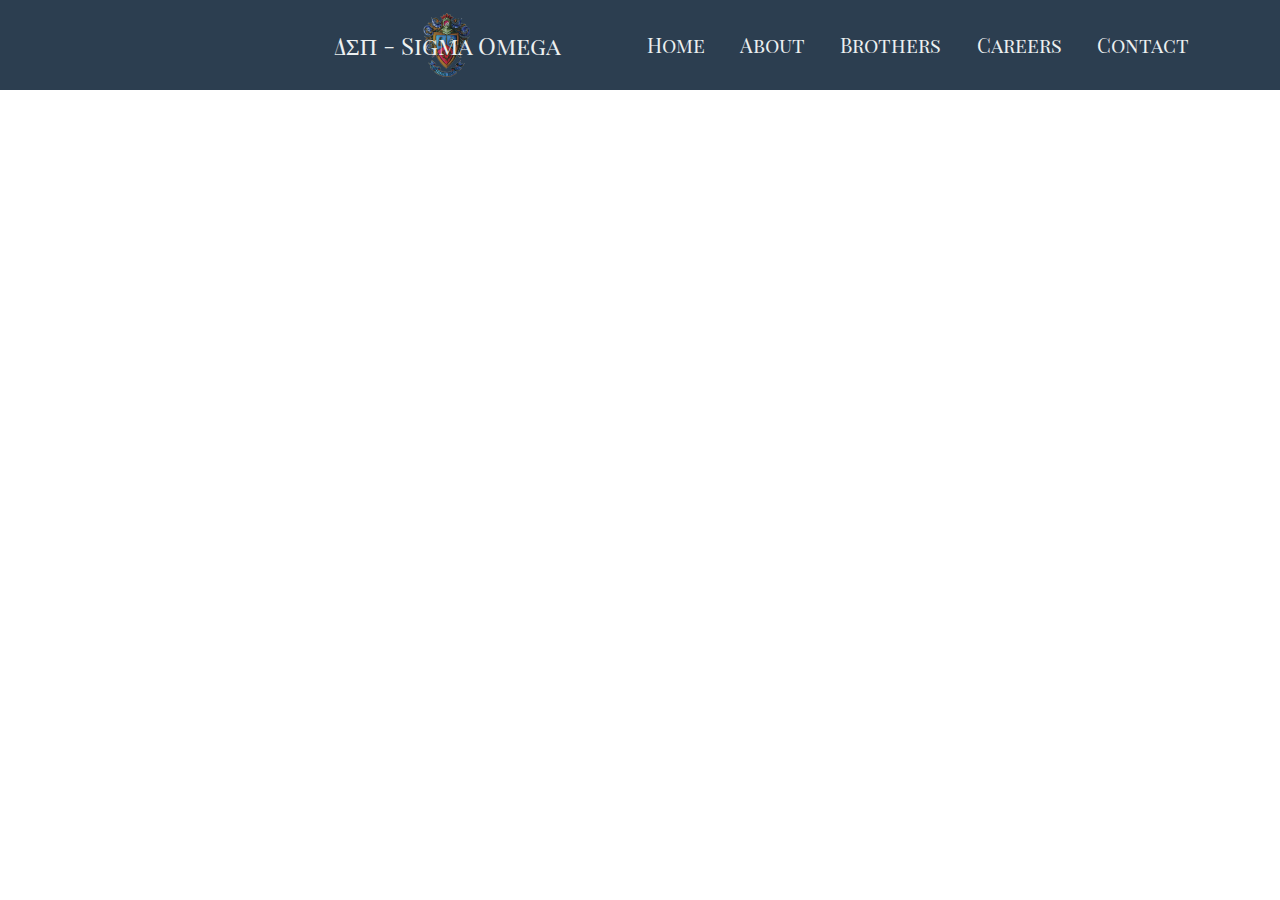
==== about.html @ 97357ebf "Added sections to index.html" ====
<!DOCTYPE html>
<html lang="en">
<head>
    <meta charset="utf-8">
    <meta http-equiv="X-UA-Compatible" content="IE=edge">
    <meta name="viewport" content="width=device-width, initial-scale=1">
    <!-- tab title here -->
    <title>About &Sigma;&Omega;</title>
    <!-- tab icon here -->
    <link rel="shortcut icon" type="image/x-icon"
          href="images/icons/favicon.ico"/>
    <!-- stylesheet imports -->
    <!-- vendor imports -->
    <link href="vendors/bootstrap/css/bootstrap.min.css" rel="stylesheet">
    <!-- custom imports-->
    <link href="stylesheets/compiled/navbar.css" rel="stylesheet">
    <link rel="stylesheet" href="stylesheets/compiled/custom.css">
</head>
<body>
    <!-- script imports -->
    <!-- vendor scripts -->
    <script src="vendors/jquery/jquery-3.3.1.js"></script>
    <script src="vendors/bootstrap/js/bootstrap.bundle.min.js"></script>
    <script src="vendors/handlebars/handlebars-v4.0.11.js"></script>
    <!-- custom scripts -->
    <script src="scripts/utility.js"></script>
    <!-- template imports -->
    <script src="templates/compiled/navbar.tmpl.js"></script>
    <script>
        renderTemplate('navbar', 'body');
    </script>
</body>
</html>
---- stylesheets/compiled/navbar.css ----
/* Provides the styling for the navbar template */
@import url("https://fonts.googleapis.com/css?family=Playfair+Display+SC");
.navbar-custom {
  overflow: hidden;
  background-color: #2c3e50;
  color: #ecf0f1;
  font-family: "Playfair Display SC", Serif;
  z-index: 1;
}
.navbar-custom ul {
  margin-right: 20%;
}
.navbar-custom ul li {
  margin: 0 2%;
}
.navbar-custom a {
  color: #ecf0f1;
  font-size: 125%;
  transition: color 0.2s;
}
.navbar-custom a:hover {
  color: #9b59b6;
  transition: color 0.3s;
}

.navbar-brand {
  position: relative;
  text-align: center;
  margin-left: 32%;
}
.navbar-brand .navbarLogo {
  opacity: 0.75;
  height: 64px;
  width: 64px;
}
.navbar-brand .navbarHeading {
  position: absolute;
  top: 50%;
  left: 50%;
  transform: translate(-50%, -50%);
  font-size: 1rem;
}

.toggler-custom:focus, .toggler-custom:active {
  outline: 0;
}

.toggler-custom span {
  display: block;
  background-color: #ecf0f1;
  height: 3px;
  width: 25px;
  margin: 4px 0;
  position: relative;
  border-radius: 20%;
  transition: all 0.2s;
  right: 5%;
}
.toggler-custom span:nth-child(1) {
  -webkit-transform: rotate(0);
  -moz-transform: rotate(0);
  transform: rotate(0);
}
.toggler-custom span:nth-child(2) {
  opacity: 1;
  filter: alpha(opacity=100);
}
.toggler-custom span:nth-child(3) {
  -webkit-transform: rotate(0);
  -ms-transform: rotate(0);
  transform: rotate(0);
}

.toggler-custom:not(.collapsed) span:nth-child(1) {
  -webkit-transform: rotate(45deg);
  -moz-transform: rotate(45deg);
  transform: rotate(45deg);
  -webkit-transform-origin: 10% 10%;
  -moz-transform-origin: 10% 10%;
  transform-origin: 10% 10%;
}
.toggler-custom:not(.collapsed) span:nth-child(2) {
  opacity: 0;
  filter: alpha(opacity=0);
}
.toggler-custom:not(.collapsed) span:nth-child(3) {
  -webkit-transform: rotate(-45deg);
  -moz-transform: rotate(-45deg);
  transform: rotate(-45deg);
  -webkit-transform-origin: 10% 90%;
  -moz-transform-origin: 10% 90%;
  transform-origin: 10% 90%;
}

@media all and (max-width: 750px) {
  .navbar-brand {
    margin: auto;
  }
}
@media all and (min-width: 750px) {
  .navbar-brand .navbarHeading {
    font-size: 1.5rem;
  }
}
@media all and (min-width: 1400px) {
  .navbar-custom {
    height: 75px;
    transition: height 0.75s;
    -webkit-transition: height 0.75s;
  }
  .navbar-custom .navbarLogo {
    opacity: 0.6;
    transition: opacity 0.75s;
    -webkit-transition: 0.75s;
  }
  .navbar-custom .navbarHeading {
    transition: opacity 0.75s;
    -webkit-transition: opacity 0.75s;
  }

  .navbar-custom:hover {
    height: 134px;
    transition: height 0.4s;
    -webkit-transition: height 0.4s;
  }
  .navbar-custom:hover .navbarLogo {
    opacity: 0.85;
    transition: opacity 0.4s, height 0.4s, width 0.4s;
    -webkit-transition: opacity 0.4s, height 0.4s, width 0.4s;
    height: 128px;
    width: 128px;
  }
  .navbar-custom:hover .navbarHeading {
    opacity: 0;
    transition: opacity 0.4s;
    -webkit-transition: opacity 0.4s;
  }
}

/*# sourceMappingURL=navbar.css.map */
---- stylesheets/compiled/custom.css ----
/* This file contains all of the custom style information for the website */
/* Styling for the homepage */
#about-section {
  height: 400px;
  background-color: #2c3e50;
}

#events-section {
  height: 600px;
}

/* Styling for the brother's page */
html {
  margin: 0;
}

.page-banner {
  width: 100%;
}
.page-banner .banner-image {
  width: inherit;
  opacity: 0.8;
  z-index: -1;
}

.brosearch-tools {
  background-color: #2c3e50;
}
.brosearch-tools .search-header {
  font-family: "Book Antiqua", Serif;
  color: #ecf0f1;
  text-align: center;
  padding: 2% 0 1% 0;
}

/*# sourceMappingURL=custom.css.map */
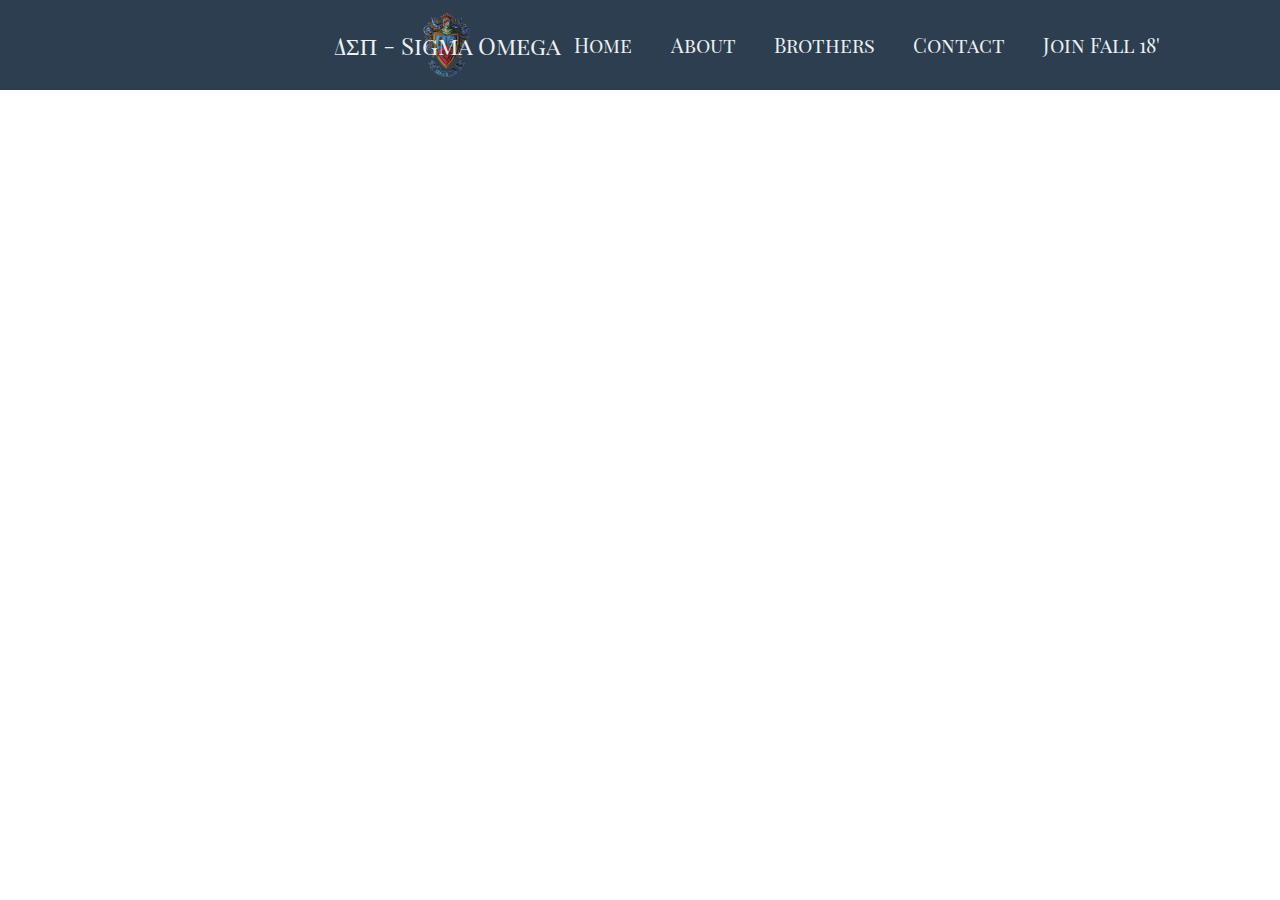
==== commit d5de412d: "changed requirement for app" ====
--- a/about.html
+++ b/about.html
@@ -29,5 +29,11 @@
     <script>
         renderTemplate('navbar', 'body');
     </script>
+
+
+<p>hi</p>
+
+<div class="test"></div>
+
 </body>
 </html>--- a/stylesheets/compiled/navbar.css
+++ b/stylesheets/compiled/navbar.css
@@ -12,6 +12,9 @@
 }
 .navbar-custom ul li {
   margin: 0 2%;
+}
+.navbar-custom ul .rush-link {
+  width: 175px;
 }
 .navbar-custom a {
   color: #ecf0f1;
--- a/stylesheets/compiled/custom.css
+++ b/stylesheets/compiled/custom.css
@@ -1,12 +1,42 @@
 /* This file contains all of the custom style information for the website */
 /* Styling for the homepage */
+#landing-section #landing-carousel {
+  width: 100%;
+}
+#landing-section #landing-carousel .opening-letters {
+  display: inline-block;
+  font-size: 20vw;
+  font-weight: bold;
+  letter-spacing: 3vw;
+  font-family: "Serif";
+  line-height: 18vw;
+  border-bottom: solid 2px white;
+  border-top: solid 2px white;
+  padding: 3vw 0 3vw 3vw;
+}
+#landing-section #landing-carousel .opening-statement {
+  font-size: 1.6vw;
+  font-weight: bold;
+}
+#landing-section #landing-carousel .homepage-container {
+  padding: 0;
+}
+
 #about-section {
-  height: 400px;
   background-color: #2c3e50;
+  color: white;
+  padding: 7vw 0;
+  text-align: center;
+}
+#about-section .title-section {
+  font-weight: bold;
+  font-size: 4vw;
+  margin-bottom: 4vm;
 }
 
 #events-section {
   height: 600px;
+  width: 100%;
 }
 
 /* Styling for the brother's page */
@@ -33,4 +63,11 @@
   padding: 2% 0 1% 0;
 }
 
+/* Styling for the recruitment page */
+#jenn-professional {
+  height: 20%;
+  width: 20%;
+  border-radius: 100%;
+}
+
 /*# sourceMappingURL=custom.css.map */
